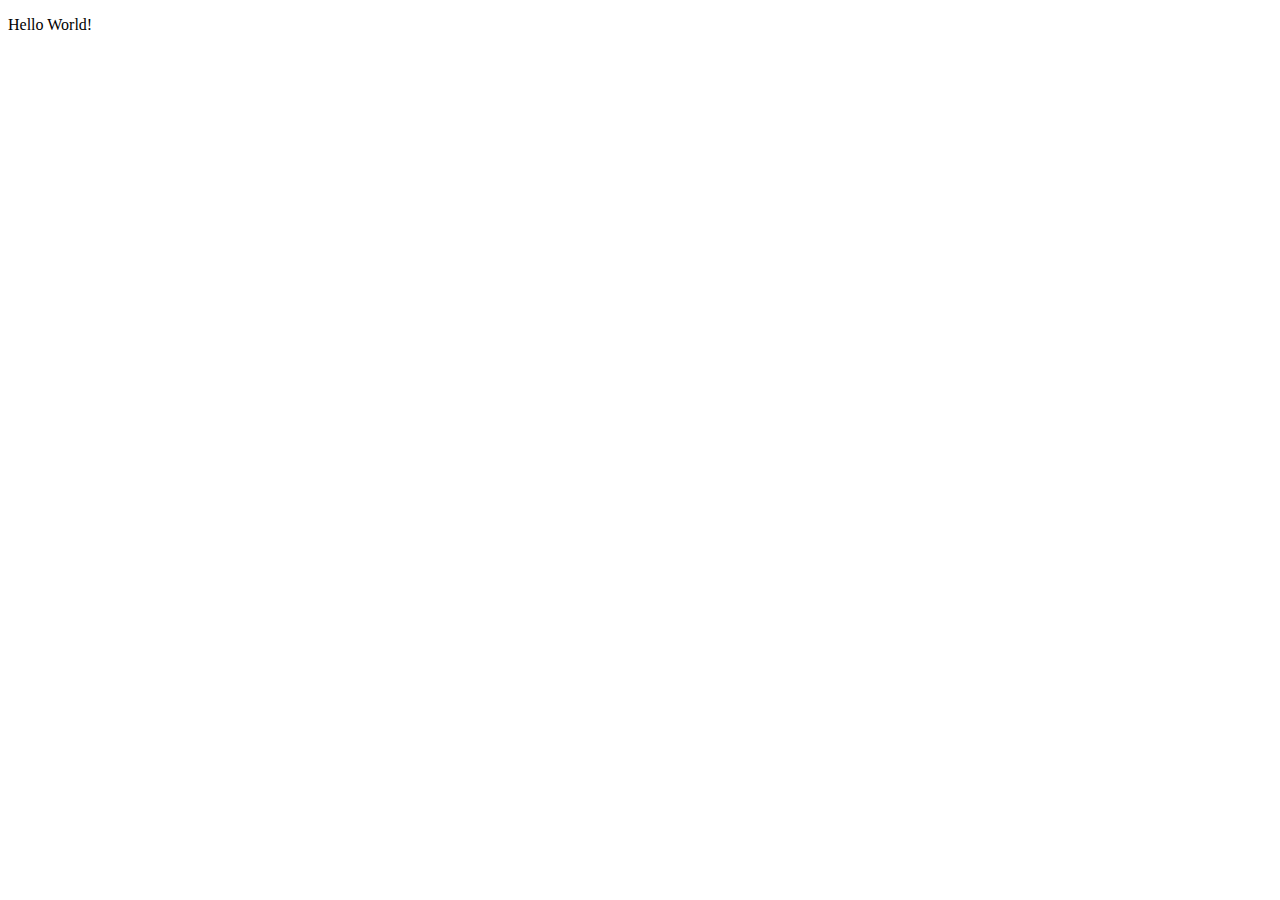
==== Portfolio/index.html @ 932b21b4 "new file:   Portfolio/index.html" ====
<!DOCTYPE html>
<html lang="en">
<head>
    <meta charset="UTF-8">
    <meta name="viewport" content="width=device-width, initial-scale=1.0">
    <title>Portfolio</title>
</head>
<body>
    <p>Hello World!</p>
</body>
</html>
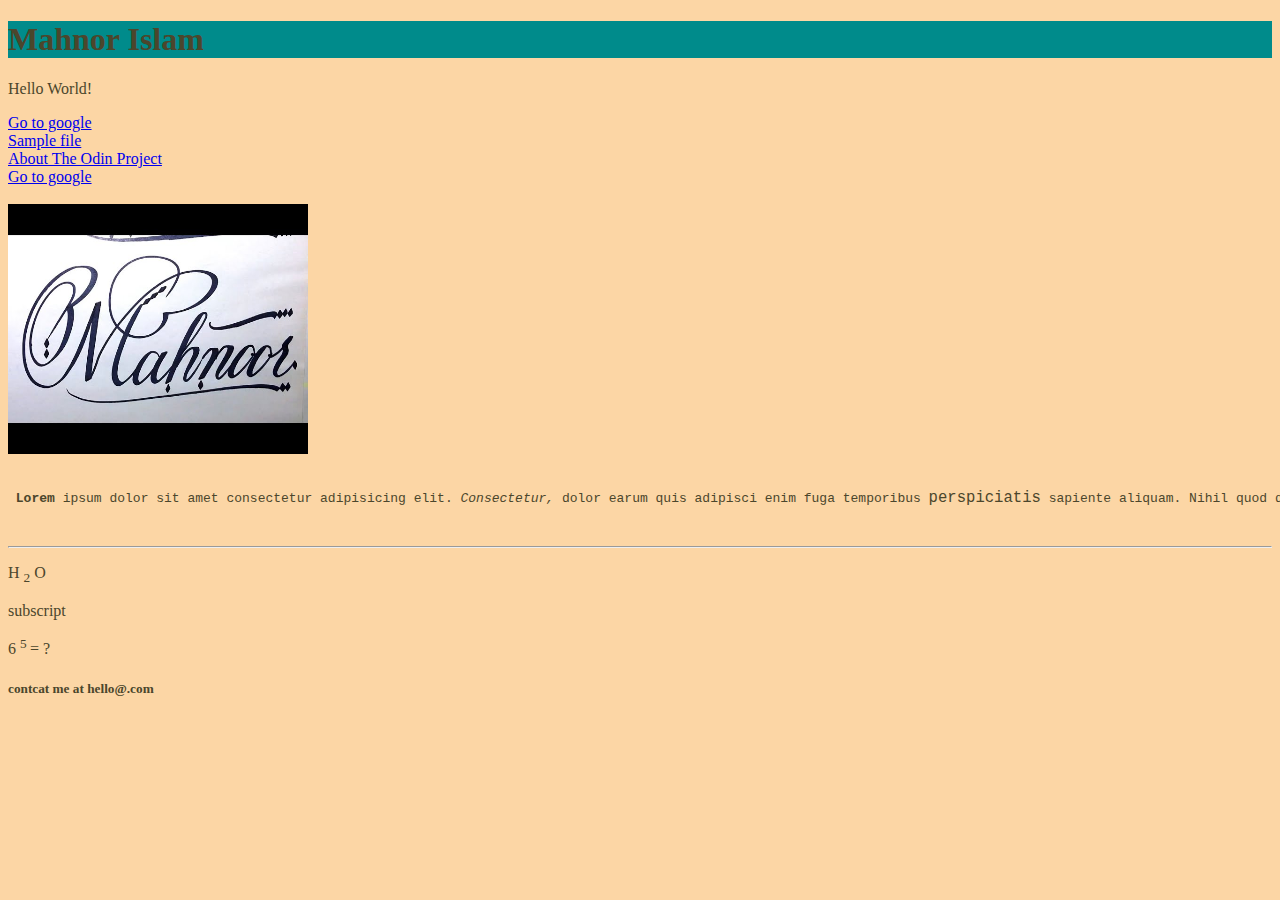
==== commit 96d21a50: "modified:   Web/styel.css" ====
--- a/Portfolio/index.html
+++ b/Portfolio/index.html
@@ -4,8 +4,54 @@
     <meta charset="UTF-8">
     <meta name="viewport" content="width=device-width, initial-scale=1.0">
     <title>Portfolio</title>
+    <link rel="stylesheet" href="style.css">
 </head>
 <body>
-    <p>Hello World!</p>
+<header>
+    <!-- Heading tag  -->
+    <h1> Mahnor Islam</h1> 
+</header>
+<main>
+
+  <!-- paragarh tag -->
+  <p>Hello World!</p>
+  
+    <!-- Anchor tag for link -->
+     <a href="https://www.google.co.uk/"> Go to google</a> 
+     <br>
+     <a href="sample.html"> Sample  file</a>
+     <br>
+     <a href="https://www.theodinproject.com/about" target="_blank" rel="noopener noreferrer">About The Odin Project</a>
+
+
+     <!-- target(for new tab)  -->
+      <br>
+      <a target="_blank" href="https://www.google.co.uk/" > Go to google</a>
+
+      <!-- Image tag -->
+<br>
+<br>
+      <img src="my name.jpg" alt="MAHNOOR" height="250" width="300">
+      <br>
+      <br>
+      
+      <!-- pre tag(count spaces) , bold , italic , underline tag -->
+       <pre> <b>Lorem</b> ipsum dolor sit amet consectetur adipisicing elit.<i> Consectetur,</i> dolor earum quis adipisci enim fuga temporibus <big>perspiciatis</big> sapiente aliquam. Nihil quod dicta ducimus <u>sapiente</u> incidunt <small>>eos aut </small> eaque adipisci aliquam!</pre>
+
+<!-- super script and sub script tag  -->
+<br>
+<hr>
+
+<p> H <sub>2</sub> O </p> subscript
+<br>
+<P> 6 <sup> 5 </sup>= ? </P>
+
+
+</main>
+
+
+<footer>
+    <h5>contcat me at hello@.com</h5>
+</footer>
 </body>
 </html>--- a/Portfolio/style.css
+++ b/Portfolio/style.css
@@ -0,0 +1,7 @@
+body{
+    background-color: rgb(252, 214, 165);
+    color: rgb(75, 70, 44);
+}
+header{
+    background-color: darkcyan;
+}